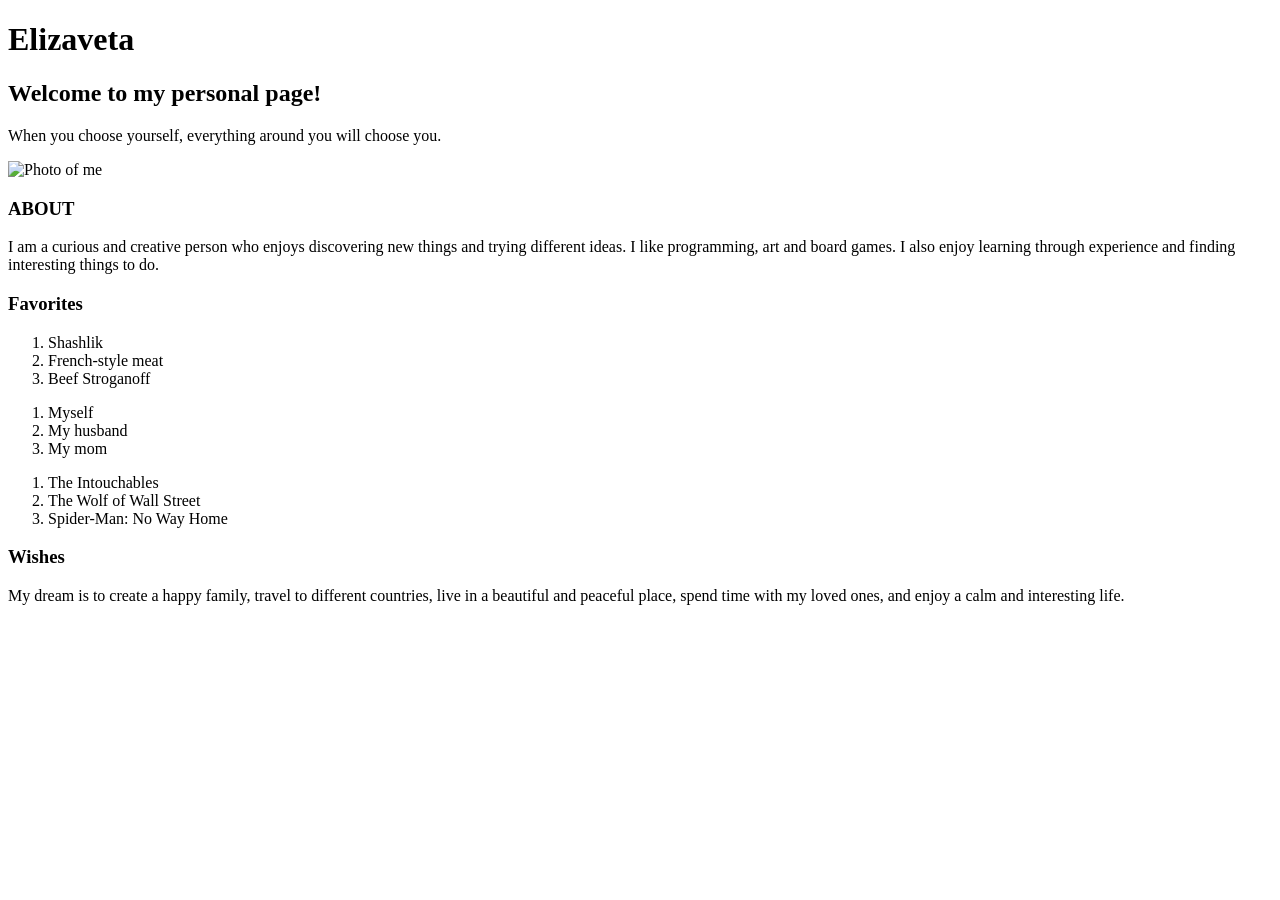
==== hw3/index.html @ 883637d3 "assignment 3" ====
<!DOCTYPE html>
<html lang="en">
    <head>
        <meta charset="UTF-8">
        <meta name="viewport" content="width=device-width, initial-scale=1.0">
        <title>My Personal Page</title>

        <link rel="stylesheet" href="style.css">
    </head>

    <body>
        <div id="header">
            <h1>Elizaveta</h1>
        </div>

        <div id="title">
            <h2>Welcome to my personal page!</h2>
            <p>When you choose yourself, everything around you will choose you.</p>
        </div>

        <div id="about">
            <img
                src="https://cdn.imgchest.com/files/f9adc7b34503.png"
                alt="Photo of me"
            >

            <div>
                <h3>ABOUT</h3>

                <p>
                    I am a curious and creative person who enjoys discovering new things
                    and trying different ideas. I like programming, art and board games.
                    I also enjoy learning through experience and finding interesting things to do.
                </p>
            </div>
        </div>

        <h3>Favorites</h3>

        <div id="fav">
            <ol>
                <li>Shashlik</li>
                <li>French-style meat</li>
                <li>Beef Stroganoff</li>
            </ol>

            <ol>
                <li>Myself</li>
                <li>My husband</li>
                <li>My mom</li>
            </ol>

            <ol>
                <li>The Intouchables</li>
                <li>The Wolf of Wall Street</li>
                <li>Spider-Man: No Way Home</li>
            </ol>
        </div>

        <div id="wish">
            <h3>Wishes</h3>

            <p>
                My dream is to create a happy family, travel to different countries,
                live in a beautiful and peaceful place, spend time with my loved ones,
                and enjoy a calm and interesting life.
            </p>
        </div>
    </body>
</html>
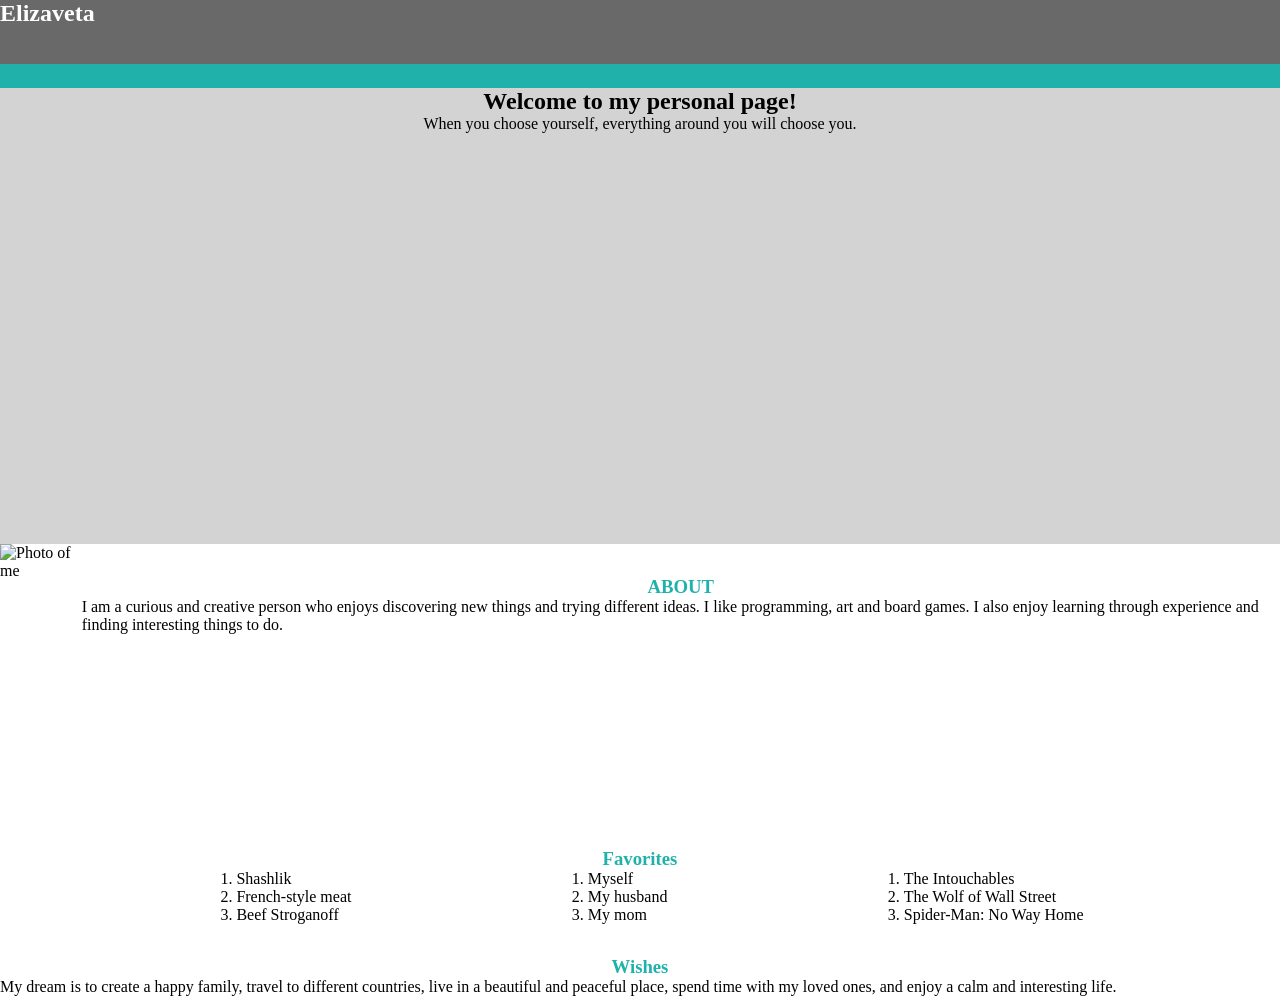
==== commit 95d367be: "Fix small typo" ====
--- a/hw3/index.html
+++ b/hw3/index.html
@@ -5,7 +5,7 @@
         <meta name="viewport" content="width=device-width, initial-scale=1.0">
         <title>My Personal Page</title>
 
-        <link rel="stylesheet" href="style.css">
+        <link rel="stylesheet" href="Style.css">
     </head>
 
     <body>
@@ -67,4 +67,4 @@
             </p>
         </div>
     </body>
-</html>+</html>
--- a/hw3/Style.css
+++ b/hw3/Style.css
@@ -0,0 +1,45 @@
+* {
+    margin: 0;
+}
+
+body {
+    font-family: "Trebuchet MS";
+}
+
+#header {
+    background-color: dimgray;
+    height: 4rem;
+    border-bottom: 1.5rem solid LightSeaGreen;
+}
+
+h1 {
+    font-size: 1.5rem;
+    color: white;
+}
+
+#title {
+    height: 28.5rem;
+    background-color: lightgray;
+    text-align: center;
+}
+
+#about {
+    display: flex;
+}
+
+#about img {
+    height: 17rem;
+}
+
+h3 {
+    color: LightSeaGreen;
+    width: 12rem;
+    margin: auto;
+    text-align: center;
+    padding-top: 2rem;
+}
+
+#fav {
+    display: flex;
+    justify-content: space-evenly;
+}
